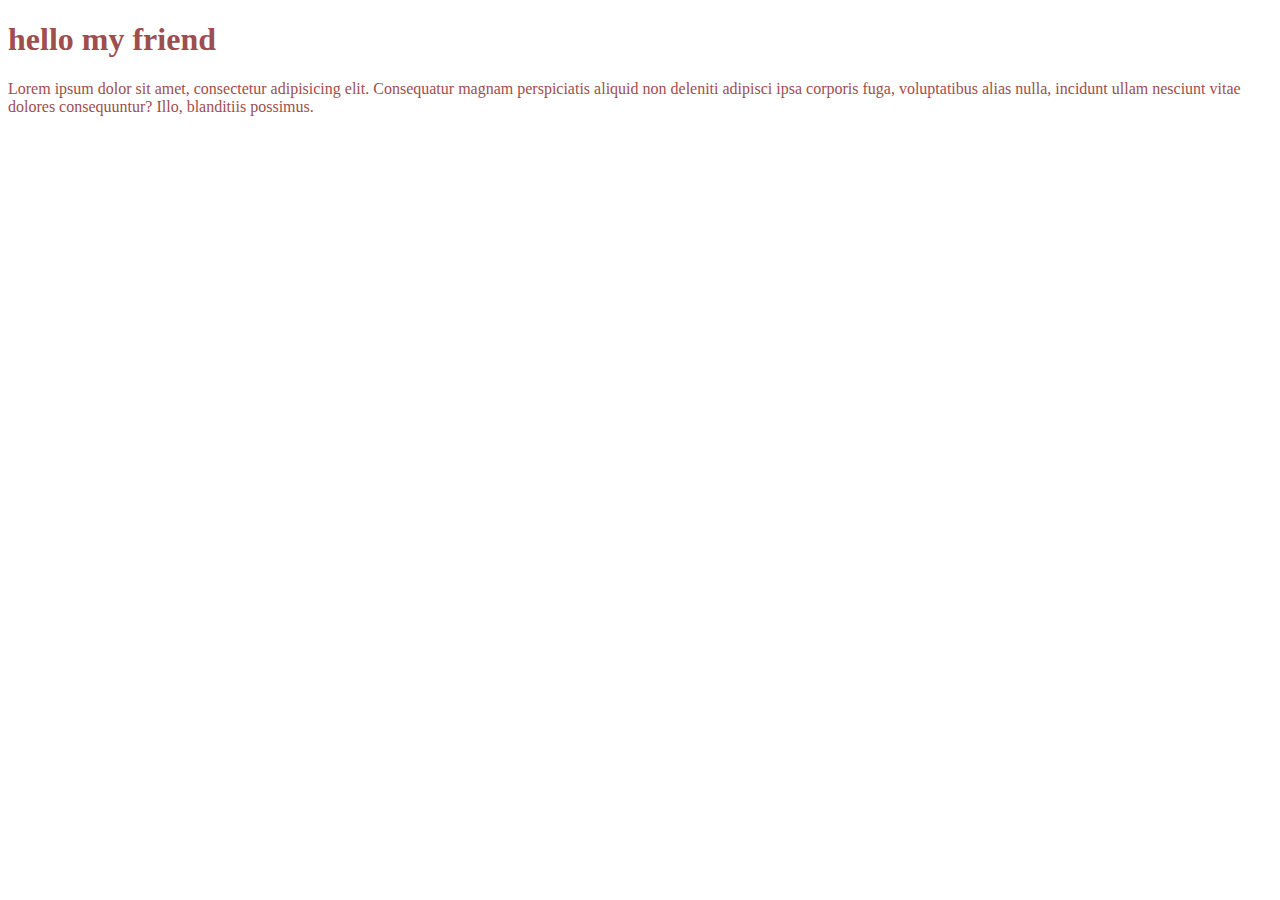
==== gitIt1/index.html @ e37ef300 "happy" ====
<!DOCTYPE html>
<html lang="en">
<head>
    <meta charset="UTF-8">
    <meta name="viewport" content="width=device-width, initial-scale=1.0">
    <title>Document</title>
    <link rel="stylesheet" href="styles.css">
</head>
<body>
    <h1> hello my friend</h1>
    Lorem ipsum dolor sit amet, consectetur adipisicing elit. Consequatur magnam perspiciatis aliquid non deleniti adipisci ipsa corporis fuga, voluptatibus alias nulla, incidunt ullam nesciunt vitae dolores consequuntur? Illo, blanditiis possimus.
</body>
</html>
---- gitIt1/styles.css ----
body{
    color: #9e4e4e;
}
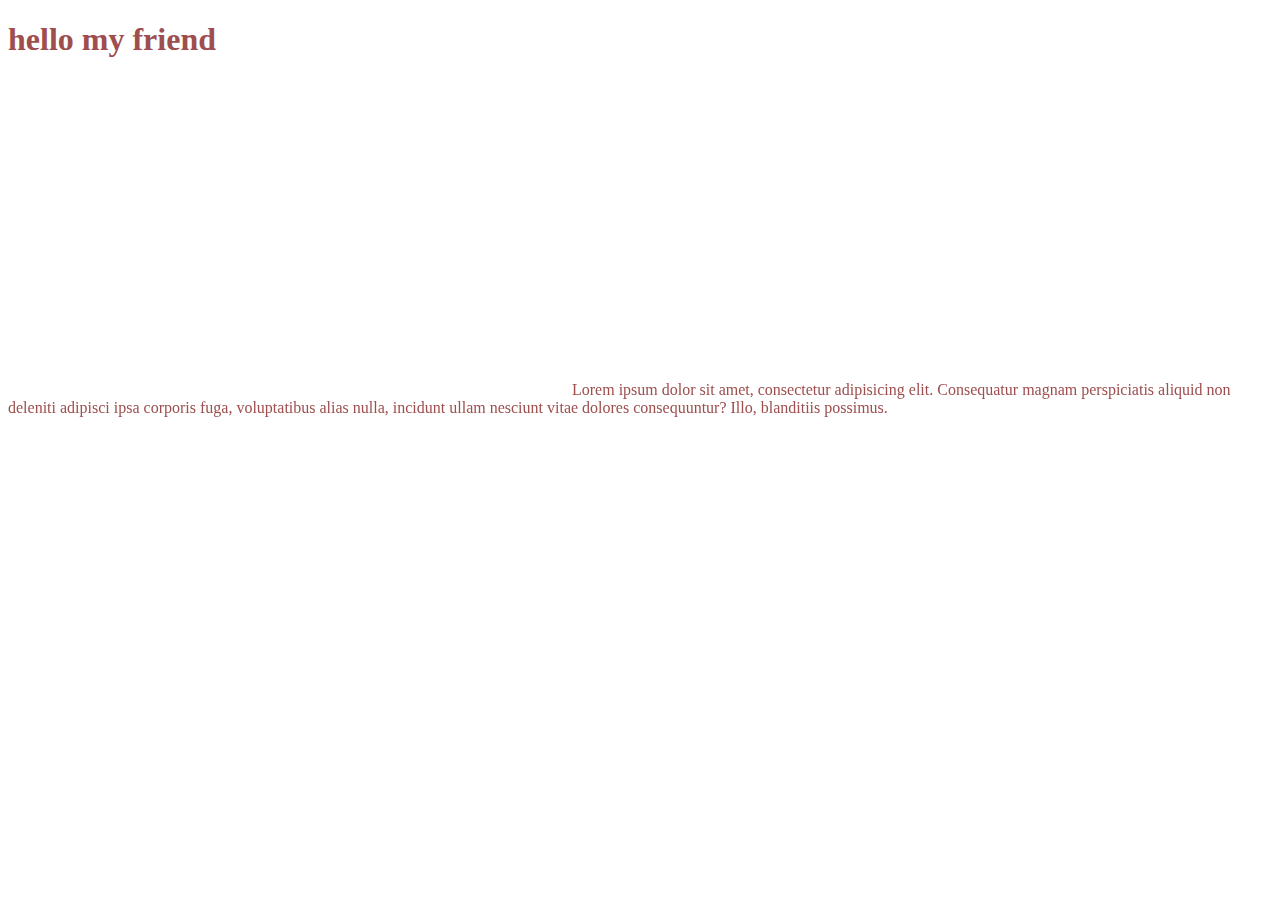
==== commit 61ca0a8f: "nin" ====
--- a/gitIt1/index.html
+++ b/gitIt1/index.html
@@ -8,6 +8,7 @@
 </head>
 <body>
     <h1> hello my friend</h1>
+    <iframe width="560" height="315" src="https://www.youtube.com/embed/JTvNVxk1WnU?si=r83drAOQMJeZ4O8K" title="YouTube video player" frameborder="0" allow="accelerometer; autoplay; clipboard-write; encrypted-media; gyroscope; picture-in-picture; web-share" referrerpolicy="strict-origin-when-cross-origin" allowfullscreen></iframe>
     Lorem ipsum dolor sit amet, consectetur adipisicing elit. Consequatur magnam perspiciatis aliquid non deleniti adipisci ipsa corporis fuga, voluptatibus alias nulla, incidunt ullam nesciunt vitae dolores consequuntur? Illo, blanditiis possimus.
 </body>
 </html>
